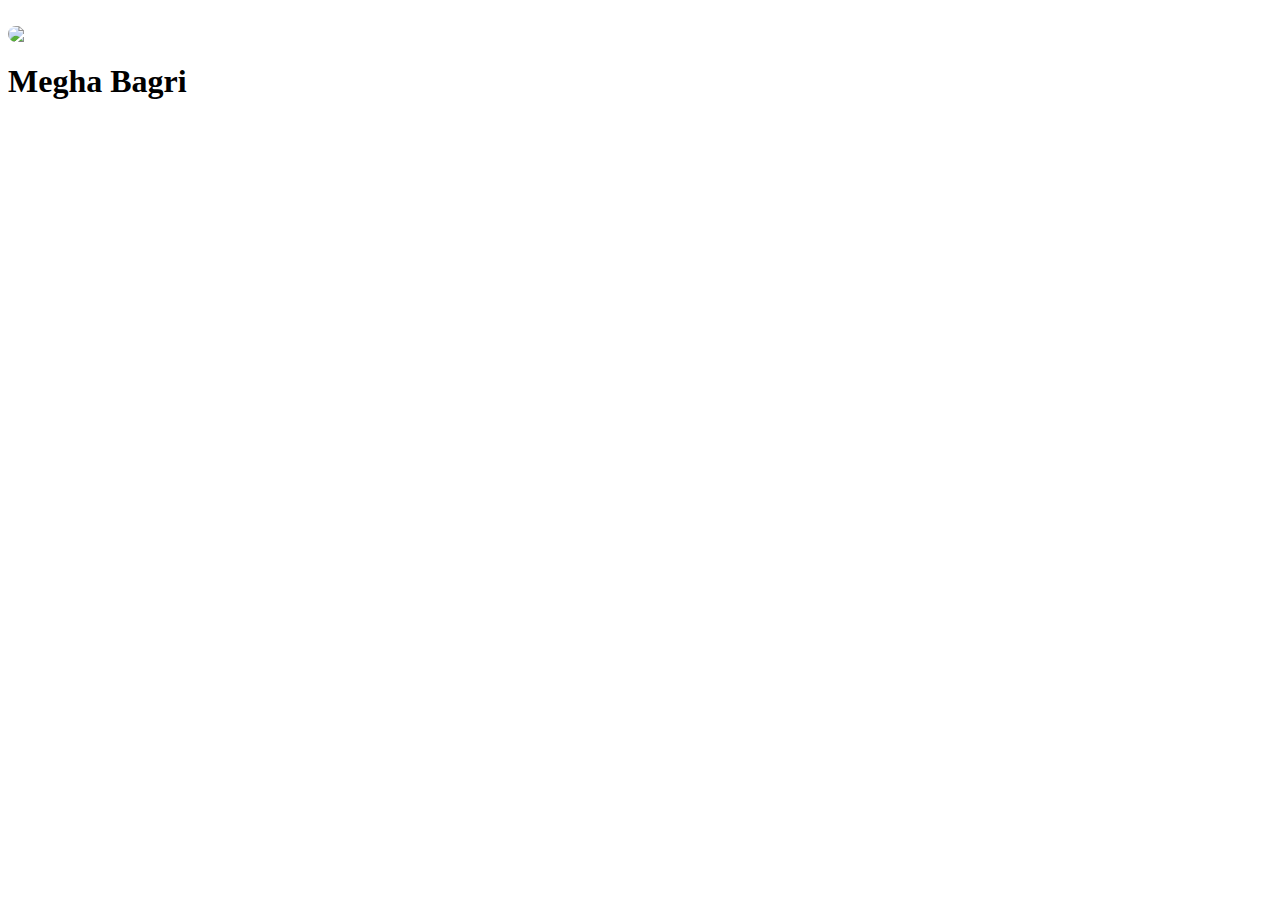
==== index.html @ 6e07de7e "Add files via upload" ====
<!DOCTYPE html>
<html lang="en">

<head>
	<meta charset="UTF-8">
	<meta http-equiv="X-UA-Compatible" content="IE=edge">
	<meta name="viewport" content="width=device-width, initial-scale=1">
	<title>Megha Bagri</title>
	<link href=".\css\main.css" type="text/css" rel="stylesheet" media="all"> 
	<link rel="manifest" href="images/favicons/manifest.json">
	<link rel="shortcut icon" href="images/favicons/favicon.ico">
	<meta name="msapplication-TileColor" content="#00a8ff">
	<meta name="theme-color" content="#ffffff">
	<link href="https://fonts.googleapis.com/icon?family=Material+Icons" rel="stylesheet">
	<!-- Normalize -->
	<link rel="stylesheet" type="text/css" href="css/normalize.css">
	<!-- Bootstrap -->
	<link rel="stylesheet" type="text/css" href="css/bootstrap.css">
	<!-- Animate.css -->
	<link rel="stylesheet" type="text/css" href="css/animate.css">
	<!-- Font Awesome -->
	<link rel="stylesheet" type="text/css" href="fonts/font-awesome-4.1.0/css/font-awesome.min.css">
	<link href=".\font-awesome\css\font-awesome.min.css" type="text/css" rel="stylesheet" media="all"> 
	<!-- Elegant Icons -->
	<link rel="stylesheet" type="text/css" href="fonts/eleganticons/et-icons.css">
	<!-- Main style -->
		<link rel="stylesheet" type="text/css" href="css/cardio.css">
		<link rel="stylesheet" type="text/css" href="css/main.css">
<style type="text/css">
.myImg {
	border-radius: 500px;
	 max-height: 180px;
    border-radius: 500px;
    cursor: pointer;
	   margin: auto;
    display: block;
   -webkit-transition: max-height 1s; /* For Safari 3.1 to 6.0 */
    transition: max-height 1s;
}
.myImg:hover {
	max-height: 200px;
}
</style>
 </head>

<body>
	<div class="preloader">
		<img src="images/preloader.gif" alt="">
	</div>
	<header id="intro">
		<div class="container">
			<div class="table">
				<div class="header-text">	
							
                            <div class="logo">
							<img src="images/megha.jpg" class="myImg" >
							<h1 class="white typed">Megha Bagri</h1>
						    </div>
                           
                           <div class="icons">
							<table class="nav">
							<tr>
							<td id="btn-3">
                            <div class="col s2">
							<a href="profile.html" style="color:white">
						    <div class="service">
						    <div class="icon-holder">
                            <i class="medium material-icons">account_box</i>
						    </div>
						    <h4 class="heading">Profile</h4></a>
				            </div> 
				            </td>
							<td id="btn-3">
                            <div class="col s2">
							<a href="skills.html" style="color:white">
						    <div class="service">
						    <div class="icon-holder">
                            <i class="medium material-icons">developer_mode</i>
						    </div>
						    <h4 class="heading">Skills</h4></a>
				            </div> 
				            </td>
							<td id="btn-3">
                            <div class="col s2">
							<a href="MeghaBagri.pdf" style="color:white">
						    <div class="service">
						    <div class="icon-holder">
                            <i class="medium material-icons">description</i>
						    </div>
						    <h4 class="heading">Resume</h4></a>
				            </div> 
				            </td>
							<td id="btn-3">
                            <div class="col s2">
							<a href="blog.html" style="color:white">
						    <div class="service">
						    <div class="icon-holder">
                            <i class="medium material-icons">subject</i>
						    </div>
						    <h4 class="heading">Blog</h4></a>
				            </div> 
				            </td>
								
					</tr>
				</div>
					</table></div></div></div></div>

	</header>
<div id="foot2">
<div id="elements-buttons">
	<a href="https://in.linkedin.com/in/megha-bagri-82415ab1" class="btn btn-lg btn-social-icon btn-facebook">
    <span class="fa fa-linkedin" style="color:white"><a href=""></a></span>
  </a>
 <a href="https://www.facebook.com/meghabagri11" class="btn btn-lg btn-social-icon btn-facebook">
    <span class="fa fa-facebook" style="color:white"><a href=""></a></span>
  </a>
  <a href="https://plus.google.com/u/0/+Meghabagri1996" class="btn btn-lg btn-social-icon btn-linkedin">
    <span class="fa fa-google-plus" style="color:white"></span>
  </a>
  <a href="https://twitter.com/meghabagri12" class="btn btn-lg btn-social-icon btn-twitter">
    <span class="fa fa-twitter" style="color:white"></span>
  </a>
  </div>
</div>
	<!-- Holder for mobile navigation -->
	<div class="mobile-nav">
		<ul>
		</ul>
		<a href="#" class="close-link"><i class="arrow_up"></i></a>
	</div>
	<!-- Scripts -->
	<script src="js/jquery-1.11.1.min.js"></script>
	<script src="js/owl.carousel.min.js"></script>
	<script src="js/bootstrap.min.js"></script>
	<script src="js/wow.min.js"></script>
	<script src="js/typewriter.js"></script>
	<script src="js/jquery.onepagenav.js"></script>
	<script src="js/main.js"></script>

</html>
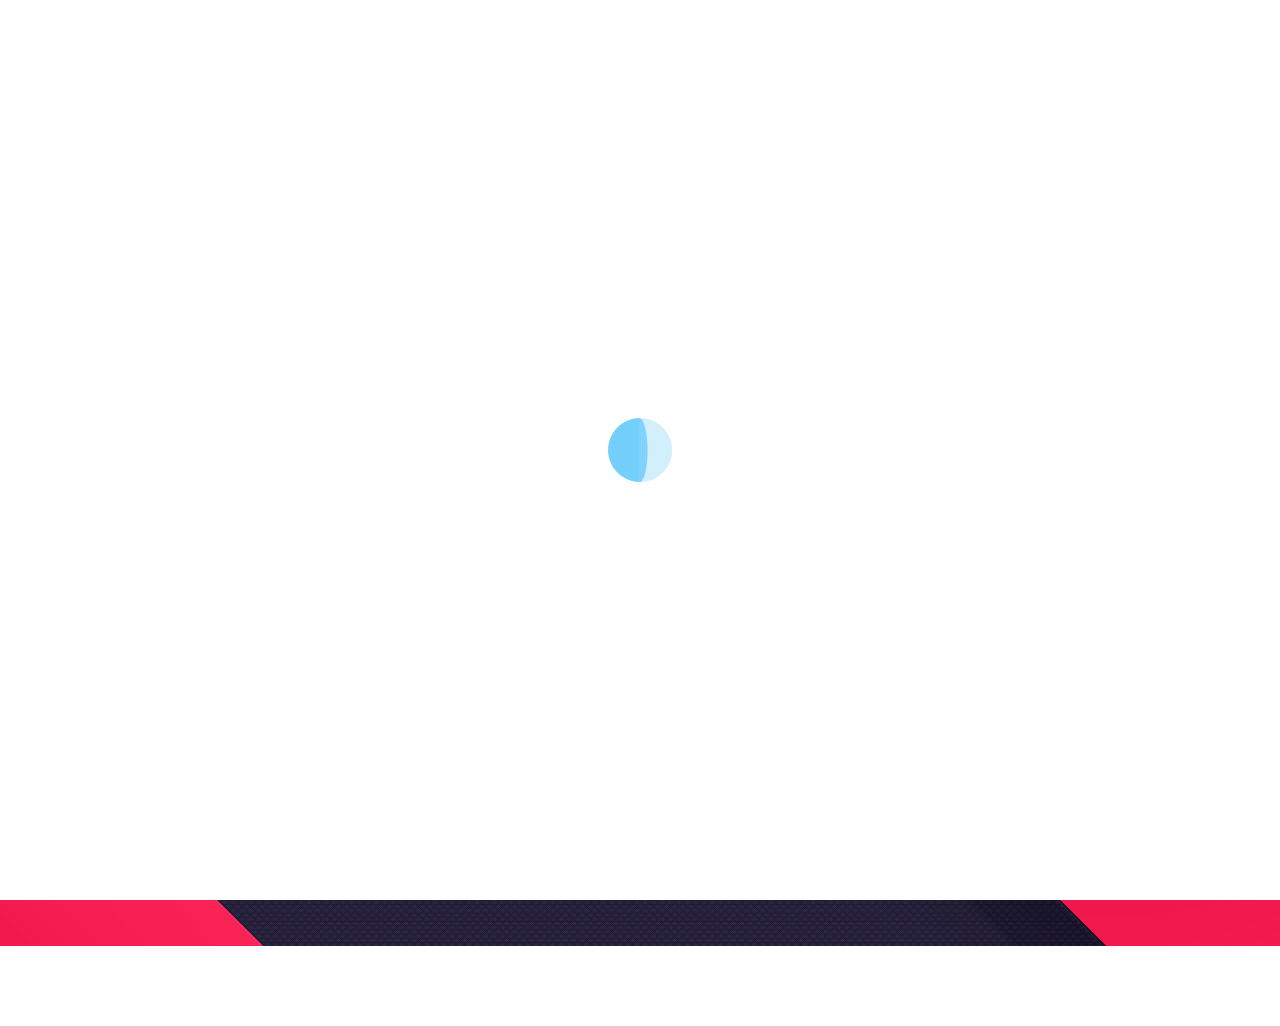
==== commit 1a5a7613: "Update index.html" ====
--- a/index.html
+++ b/index.html
@@ -40,6 +40,7 @@
 .myImg:hover {
 	max-height: 200px;
 }
+	overflow-y:hidden;
 </style>
  </head>
 
--- a/fonts/eleganticons/et-icons.css
+++ b/fonts/eleganticons/et-icons.css
@@ -0,0 +1,1159 @@
+@font-face {
+	font-family: 'ElegantIcons';
+	src:url('ElegantIcons.eot');
+	src:url('ElegantIcons.eot?#iefix') format('embedded-opentype'),
+		url('ElegantIcons.woff') format('woff'),
+		url('ElegantIcons.ttf') format('truetype'),
+		url('ElegantIcons.svg#ElegantIcons') format('svg');
+	font-weight: normal;
+	font-style: normal;
+}
+
+/* Use the following CSS code if you want to use data attributes for inserting your icons */
+[data-icon]:before {
+	font-family: 'ElegantIcons';
+	content: attr(data-icon);
+	speak: none;
+	font-weight: normal;
+	font-variant: normal;
+	text-transform: none;
+	line-height: 1;
+	-webkit-font-smoothing: antialiased;
+	-moz-osx-font-smoothing: grayscale;
+}
+
+/* Use the following CSS code if you want to have a class per icon */
+/*
+Instead of a list of all class selectors,
+you can use the generic selector below, but it's slower:
+[class*="your-class-prefix"] {
+*/
+.arrow_up, .arrow_down, .arrow_left, .arrow_right, .arrow_left-up, .arrow_right-up, .arrow_right-down, .arrow_left-down, .arrow-up-down, .arrow_up-down_alt, .arrow_left-right_alt, .arrow_left-right, .arrow_expand_alt2, .arrow_expand_alt, .arrow_condense, .arrow_expand, .arrow_move, .arrow_carrot-up, .arrow_carrot-down, .arrow_carrot-left, .arrow_carrot-right, .arrow_carrot-2up, .arrow_carrot-2down, .arrow_carrot-2left, .arrow_carrot-2right, .arrow_carrot-up_alt2, .arrow_carrot-down_alt2, .arrow_carrot-left_alt2, .arrow_carrot-right_alt2, .arrow_carrot-2up_alt2, .arrow_carrot-2down_alt2, .arrow_carrot-2left_alt2, .arrow_carrot-2right_alt2, .arrow_triangle-up, .arrow_triangle-down, .arrow_triangle-left, .arrow_triangle-right, .arrow_triangle-up_alt2, .arrow_triangle-down_alt2, .arrow_triangle-left_alt2, .arrow_triangle-right_alt2, .arrow_back, .icon_minus-06, .icon_plus, .icon_close, .icon_check, .icon_minus_alt2, .icon_plus_alt2, .icon_close_alt2, .icon_check_alt2, .icon_zoom-out_alt, .icon_zoom-in_alt, .icon_search, .icon_box-empty, .icon_box-selected, .icon_minus-box, .icon_plus-box, .icon_box-checked, .icon_circle-empty, .icon_circle-slelected, .icon_stop_alt2, .icon_stop, .icon_pause_alt2, .icon_pause, .icon_menu, .icon_menu-square_alt2, .icon_menu-circle_alt2, .icon_ul, .icon_ol, .icon_adjust-horiz, .icon_adjust-vert, .icon_document_alt, .icon_documents_alt, .icon_pencil, .icon_pencil-edit_alt, .icon_pencil-edit, .icon_folder-alt, .icon_folder-open_alt, .icon_folder-add_alt, .icon_info_alt, .icon_error-oct_alt, .icon_error-circle_alt, .icon_error-triangle_alt, .icon_question_alt2, .icon_question, .icon_comment_alt, .icon_chat_alt, .icon_vol-mute_alt, .icon_volume-low_alt, .icon_volume-high_alt, .icon_quotations, .icon_quotations_alt2, .icon_clock_alt, .icon_lock_alt, .icon_lock-open_alt, .icon_key_alt, .icon_cloud_alt, .icon_cloud-upload_alt, .icon_cloud-download_alt, .icon_image, .icon_images, .icon_lightbulb_alt, .icon_gift_alt, .icon_house_alt, .icon_genius, .icon_mobile, .icon_tablet, .icon_laptop, .icon_desktop, .icon_camera_alt, .icon_mail_alt, .icon_cone_alt, .icon_ribbon_alt, .icon_bag_alt, .icon_creditcard, .icon_cart_alt, .icon_paperclip, .icon_tag_alt, .icon_tags_alt, .icon_trash_alt, .icon_cursor_alt, .icon_mic_alt, .icon_compass_alt, .icon_pin_alt, .icon_pushpin_alt, .icon_map_alt, .icon_drawer_alt, .icon_toolbox_alt, .icon_book_alt, .icon_calendar, .icon_film, .icon_table, .icon_contacts_alt, .icon_headphones, .icon_lifesaver, .icon_piechart, .icon_refresh, .icon_link_alt, .icon_link, .icon_loading, .icon_blocked, .icon_archive_alt, .icon_heart_alt, .icon_star_alt, .icon_star-half_alt, .icon_star, .icon_star-half, .icon_tools, .icon_tool, .icon_cog, .icon_cogs, .arrow_up_alt, .arrow_down_alt, .arrow_left_alt, .arrow_right_alt, .arrow_left-up_alt, .arrow_right-up_alt, .arrow_right-down_alt, .arrow_left-down_alt, .arrow_condense_alt, .arrow_expand_alt3, .arrow_carrot_up_alt, .arrow_carrot-down_alt, .arrow_carrot-left_alt, .arrow_carrot-right_alt, .arrow_carrot-2up_alt, .arrow_carrot-2dwnn_alt, .arrow_carrot-2left_alt, .arrow_carrot-2right_alt, .arrow_triangle-up_alt, .arrow_triangle-down_alt, .arrow_triangle-left_alt, .arrow_triangle-right_alt, .icon_minus_alt, .icon_plus_alt, .icon_close_alt, .icon_check_alt, .icon_zoom-out, .icon_zoom-in, .icon_stop_alt, .icon_menu-square_alt, .icon_menu-circle_alt, .icon_document, .icon_documents, .icon_pencil_alt, .icon_folder, .icon_folder-open, .icon_folder-add, .icon_folder_upload, .icon_folder_download, .icon_info, .icon_error-circle, .icon_error-oct, .icon_error-triangle, .icon_question_alt, .icon_comment, .icon_chat, .icon_vol-mute, .icon_volume-low, .icon_volume-high, .icon_quotations_alt, .icon_clock, .icon_lock, .icon_lock-open, .icon_key, .icon_cloud, .icon_cloud-upload, .icon_cloud-download, .icon_lightbulb, .icon_gift, .icon_house, .icon_camera, .icon_mail, .icon_cone, .icon_ribbon, .icon_bag, .icon_cart, .icon_tag, .icon_tags, .icon_trash, .icon_cursor, .icon_mic, .icon_compass, .icon_pin, .icon_pushpin, .icon_map, .icon_drawer, .icon_toolbox, .icon_book, .icon_contacts, .icon_archive, .icon_heart, .icon_profile, .icon_group, .icon_grid-2x2, .icon_grid-3x3, .icon_music, .icon_pause_alt, .icon_phone, .icon_upload, .icon_download, .social_facebook, .social_twitter, .social_pinterest, .social_googleplus, .social_tumblr, .social_tumbleupon, .social_wordpress, .social_instagram, .social_dribbble, .social_vimeo, .social_linkedin, .social_rss, .social_deviantart, .social_share, .social_myspace, .social_skype, .social_youtube, .social_picassa, .social_googledrive, .social_flickr, .social_blogger, .social_spotify, .social_delicious, .social_facebook_circle, .social_twitter_circle, .social_pinterest_circle, .social_googleplus_circle, .social_tumblr_circle, .social_stumbleupon_circle, .social_wordpress_circle, .social_instagram_circle, .social_dribbble_circle, .social_vimeo_circle, .social_linkedin_circle, .social_rss_circle, .social_deviantart_circle, .social_share_circle, .social_myspace_circle, .social_skype_circle, .social_youtube_circle, .social_picassa_circle, .social_googledrive_alt2, .social_flickr_circle, .social_blogger_circle, .social_spotify_circle, .social_delicious_circle, .social_facebook_square, .social_twitter_square, .social_pinterest_square, .social_googleplus_square, .social_tumblr_square, .social_stumbleupon_square, .social_wordpress_square, .social_instagram_square, .social_dribbble_square, .social_vimeo_square, .social_linkedin_square, .social_rss_square, .social_deviantart_square, .social_share_square, .social_myspace_square, .social_skype_square, .social_youtube_square, .social_picassa_square, .social_googledrive_square, .social_flickr_square, .social_blogger_square, .social_spotify_square, .social_delicious_square, .icon_printer, .icon_calulator, .icon_building, .icon_floppy, .icon_drive, .icon_search-2, .icon_id, .icon_id-2, .icon_puzzle, .icon_like, .icon_dislike, .icon_mug, .icon_currency, .icon_wallet, .icon_pens, .icon_easel, .icon_flowchart, .icon_datareport, .icon_briefcase, .icon_shield, .icon_percent, .icon_globe, .icon_globe-2, .icon_target, .icon_hourglass, .icon_balance, .icon_rook, .icon_printer-alt, .icon_calculator_alt, .icon_building_alt, .icon_floppy_alt, .icon_drive_alt, .icon_search_alt, .icon_id_alt, .icon_id-2_alt, .icon_puzzle_alt, .icon_like_alt, .icon_dislike_alt, .icon_mug_alt, .icon_currency_alt, .icon_wallet_alt, .icon_pens_alt, .icon_easel_alt, .icon_flowchart_alt, .icon_datareport_alt, .icon_briefcase_alt, .icon_shield_alt, .icon_percent_alt, .icon_globe_alt, .icon_clipboard {
+	font-family: 'ElegantIcons';
+	speak: none;
+	font-style: normal;
+	font-weight: normal;
+	font-variant: normal;
+	text-transform: none;
+	line-height: 1;
+	-webkit-font-smoothing: antialiased;
+}
+.arrow_up:before {
+	content: "\21";
+}
+.arrow_down:before {
+	content: "\22";
+}
+.arrow_left:before {
+	content: "\23";
+}
+.arrow_right:before {
+	content: "\24";
+}
+.arrow_left-up:before {
+	content: "\25";
+}
+.arrow_right-up:before {
+	content: "\26";
+}
+.arrow_right-down:before {
+	content: "\27";
+}
+.arrow_left-down:before {
+	content: "\28";
+}
+.arrow-up-down:before {
+	content: "\29";
+}
+.arrow_up-down_alt:before {
+	content: "\2a";
+}
+.arrow_left-right_alt:before {
+	content: "\2b";
+}
+.arrow_left-right:before {
+	content: "\2c";
+}
+.arrow_expand_alt2:before {
+	content: "\2d";
+}
+.arrow_expand_alt:before {
+	content: "\2e";
+}
+.arrow_condense:before {
+	content: "\2f";
+}
+.arrow_expand:before {
+	content: "\30";
+}
+.arrow_move:before {
+	content: "\31";
+}
+.arrow_carrot-up:before {
+	content: "\32";
+}
+.arrow_carrot-down:before {
+	content: "\33";
+}
+.arrow_carrot-left:before {
+	content: "\34";
+}
+.arrow_carrot-right:before {
+	content: "\35";
+}
+.arrow_carrot-2up:before {
+	content: "\36";
+}
+.arrow_carrot-2down:before {
+	content: "\37";
+}
+.arrow_carrot-2left:before {
+	content: "\38";
+}
+.arrow_carrot-2right:before {
+	content: "\39";
+}
+.arrow_carrot-up_alt2:before {
+	content: "\3a";
+}
+.arrow_carrot-down_alt2:before {
+	content: "\3b";
+}
+.arrow_carrot-left_alt2:before {
+	content: "\3c";
+}
+.arrow_carrot-right_alt2:before {
+	content: "\3d";
+}
+.arrow_carrot-2up_alt2:before {
+	content: "\3e";
+}
+.arrow_carrot-2down_alt2:before {
+	content: "\3f";
+}
+.arrow_carrot-2left_alt2:before {
+	content: "\40";
+}
+.arrow_carrot-2right_alt2:before {
+	content: "\41";
+}
+.arrow_triangle-up:before {
+	content: "\42";
+}
+.arrow_triangle-down:before {
+	content: "\43";
+}
+.arrow_triangle-left:before {
+	content: "\44";
+}
+.arrow_triangle-right:before {
+	content: "\45";
+}
+.arrow_triangle-up_alt2:before {
+	content: "\46";
+}
+.arrow_triangle-down_alt2:before {
+	content: "\47";
+}
+.arrow_triangle-left_alt2:before {
+	content: "\48";
+}
+.arrow_triangle-right_alt2:before {
+	content: "\49";
+}
+.arrow_back:before {
+	content: "\4a";
+}
+.icon_minus-06:before {
+	content: "\4b";
+}
+.icon_plus:before {
+	content: "\4c";
+}
+.icon_close:before {
+	content: "\4d";
+}
+.icon_check:before {
+	content: "\4e";
+}
+.icon_minus_alt2:before {
+	content: "\4f";
+}
+.icon_plus_alt2:before {
+	content: "\50";
+}
+.icon_close_alt2:before {
+	content: "\51";
+}
+.icon_check_alt2:before {
+	content: "\52";
+}
+.icon_zoom-out_alt:before {
+	content: "\53";
+}
+.icon_zoom-in_alt:before {
+	content: "\54";
+}
+.icon_search:before {
+	content: "\55";
+}
+.icon_box-empty:before {
+	content: "\56";
+}
+.icon_box-selected:before {
+	content: "\57";
+}
+.icon_minus-box:before {
+	content: "\58";
+}
+.icon_plus-box:before {
+	content: "\59";
+}
+.icon_box-checked:before {
+	content: "\5a";
+}
+.icon_circle-empty:before {
+	content: "\5b";
+}
+.icon_circle-slelected:before {
+	content: "\5c";
+}
+.icon_stop_alt2:before {
+	content: "\5d";
+}
+.icon_stop:before {
+	content: "\5e";
+}
+.icon_pause_alt2:before {
+	content: "\5f";
+}
+.icon_pause:before {
+	content: "\60";
+}
+.icon_menu:before {
+	content: "\61";
+}
+.icon_menu-square_alt2:before {
+	content: "\62";
+}
+.icon_menu-circle_alt2:before {
+	content: "\63";
+}
+.icon_ul:before {
+	content: "\64";
+}
+.icon_ol:before {
+	content: "\65";
+}
+.icon_adjust-horiz:before {
+	content: "\66";
+}
+.icon_adjust-vert:before {
+	content: "\67";
+}
+.icon_document_alt:before {
+	content: "\68";
+}
+.icon_documents_alt:before {
+	content: "\69";
+}
+.icon_pencil:before {
+	content: "\6a";
+}
+.icon_pencil-edit_alt:before {
+	content: "\6b";
+}
+.icon_pencil-edit:before {
+	content: "\6c";
+}
+.icon_folder-alt:before {
+	content: "\6d";
+}
+.icon_folder-open_alt:before {
+	content: "\6e";
+}
+.icon_folder-add_alt:before {
+	content: "\6f";
+}
+.icon_info_alt:before {
+	content: "\70";
+}
+.icon_error-oct_alt:before {
+	content: "\71";
+}
+.icon_error-circle_alt:before {
+	content: "\72";
+}
+.icon_error-triangle_alt:before {
+	content: "\73";
+}
+.icon_question_alt2:before {
+	content: "\74";
+}
+.icon_question:before {
+	content: "\75";
+}
+.icon_comment_alt:before {
+	content: "\76";
+}
+.icon_chat_alt:before {
+	content: "\77";
+}
+.icon_vol-mute_alt:before {
+	content: "\78";
+}
+.icon_volume-low_alt:before {
+	content: "\79";
+}
+.icon_volume-high_alt:before {
+	content: "\7a";
+}
+.icon_quotations:before {
+	content: "\7b";
+}
+.icon_quotations_alt2:before {
+	content: "\7c";
+}
+.icon_clock_alt:before {
+	content: "\7d";
+}
+.icon_lock_alt:before {
+	content: "\7e";
+}
+.icon_lock-open_alt:before {
+	content: "\e000";
+}
+.icon_key_alt:before {
+	content: "\e001";
+}
+.icon_cloud_alt:before {
+	content: "\e002";
+}
+.icon_cloud-upload_alt:before {
+	content: "\e003";
+}
+.icon_cloud-download_alt:before {
+	content: "\e004";
+}
+.icon_image:before {
+	content: "\e005";
+}
+.icon_images:before {
+	content: "\e006";
+}
+.icon_lightbulb_alt:before {
+	content: "\e007";
+}
+.icon_gift_alt:before {
+	content: "\e008";
+}
+.icon_house_alt:before {
+	content: "\e009";
+}
+.icon_genius:before {
+	content: "\e00a";
+}
+.icon_mobile:before {
+	content: "\e00b";
+}
+.icon_tablet:before {
+	content: "\e00c";
+}
+.icon_laptop:before {
+	content: "\e00d";
+}
+.icon_desktop:before {
+	content: "\e00e";
+}
+.icon_camera_alt:before {
+	content: "\e00f";
+}
+.icon_mail_alt:before {
+	content: "\e010";
+}
+.icon_cone_alt:before {
+	content: "\e011";
+}
+.icon_ribbon_alt:before {
+	content: "\e012";
+}
+.icon_bag_alt:before {
+	content: "\e013";
+}
+.icon_creditcard:before {
+	content: "\e014";
+}
+.icon_cart_alt:before {
+	content: "\e015";
+}
+.icon_paperclip:before {
+	content: "\e016";
+}
+.icon_tag_alt:before {
+	content: "\e017";
+}
+.icon_tags_alt:before {
+	content: "\e018";
+}
+.icon_trash_alt:before {
+	content: "\e019";
+}
+.icon_cursor_alt:before {
+	content: "\e01a";
+}
+.icon_mic_alt:before {
+	content: "\e01b";
+}
+.icon_compass_alt:before {
+	content: "\e01c";
+}
+.icon_pin_alt:before {
+	content: "\e01d";
+}
+.icon_pushpin_alt:before {
+	content: "\e01e";
+}
+.icon_map_alt:before {
+	content: "\e01f";
+}
+.icon_drawer_alt:before {
+	content: "\e020";
+}
+.icon_toolbox_alt:before {
+	content: "\e021";
+}
+.icon_book_alt:before {
+	content: "\e022";
+}
+.icon_calendar:before {
+	content: "\e023";
+}
+.icon_film:before {
+	content: "\e024";
+}
+.icon_table:before {
+	content: "\e025";
+}
+.icon_contacts_alt:before {
+	content: "\e026";
+}
+.icon_headphones:before {
+	content: "\e027";
+}
+.icon_lifesaver:before {
+	content: "\e028";
+}
+.icon_piechart:before {
+	content: "\e029";
+}
+.icon_refresh:before {
+	content: "\e02a";
+}
+.icon_link_alt:before {
+	content: "\e02b";
+}
+.icon_link:before {
+	content: "\e02c";
+}
+.icon_loading:before {
+	content: "\e02d";
+}
+.icon_blocked:before {
+	content: "\e02e";
+}
+.icon_archive_alt:before {
+	content: "\e02f";
+}
+.icon_heart_alt:before {
+	content: "\e030";
+}
+.icon_star_alt:before {
+	content: "\e031";
+}
+.icon_star-half_alt:before {
+	content: "\e032";
+}
+.icon_star:before {
+	content: "\e033";
+}
+.icon_star-half:before {
+	content: "\e034";
+}
+.icon_tools:before {
+	content: "\e035";
+}
+.icon_tool:before {
+	content: "\e036";
+}
+.icon_cog:before {
+	content: "\e037";
+}
+.icon_cogs:before {
+	content: "\e038";
+}
+.arrow_up_alt:before {
+	content: "\e039";
+}
+.arrow_down_alt:before {
+	content: "\e03a";
+}
+.arrow_left_alt:before {
+	content: "\e03b";
+}
+.arrow_right_alt:before {
+	content: "\e03c";
+}
+.arrow_left-up_alt:before {
+	content: "\e03d";
+}
+.arrow_right-up_alt:before {
+	content: "\e03e";
+}
+.arrow_right-down_alt:before {
+	content: "\e03f";
+}
+.arrow_left-down_alt:before {
+	content: "\e040";
+}
+.arrow_condense_alt:before {
+	content: "\e041";
+}
+.arrow_expand_alt3:before {
+	content: "\e042";
+}
+.arrow_carrot_up_alt:before {
+	content: "\e043";
+}
+.arrow_carrot-down_alt:before {
+	content: "\e044";
+}
+.arrow_carrot-left_alt:before {
+	content: "\e045";
+}
+.arrow_carrot-right_alt:before {
+	content: "\e046";
+}
+.arrow_carrot-2up_alt:before {
+	content: "\e047";
+}
+.arrow_carrot-2dwnn_alt:before {
+	content: "\e048";
+}
+.arrow_carrot-2left_alt:before {
+	content: "\e049";
+}
+.arrow_carrot-2right_alt:before {
+	content: "\e04a";
+}
+.arrow_triangle-up_alt:before {
+	content: "\e04b";
+}
+.arrow_triangle-down_alt:before {
+	content: "\e04c";
+}
+.arrow_triangle-left_alt:before {
+	content: "\e04d";
+}
+.arrow_triangle-right_alt:before {
+	content: "\e04e";
+}
+.icon_minus_alt:before {
+	content: "\e04f";
+}
+.icon_plus_alt:before {
+	content: "\e050";
+}
+.icon_close_alt:before {
+	content: "\e051";
+}
+.icon_check_alt:before {
+	content: "\e052";
+}
+.icon_zoom-out:before {
+	content: "\e053";
+}
+.icon_zoom-in:before {
+	content: "\e054";
+}
+.icon_stop_alt:before {
+	content: "\e055";
+}
+.icon_menu-square_alt:before {
+	content: "\e056";
+}
+.icon_menu-circle_alt:before {
+	content: "\e057";
+}
+.icon_document:before {
+	content: "\e058";
+}
+.icon_documents:before {
+	content: "\e059";
+}
+.icon_pencil_alt:before {
+	content: "\e05a";
+}
+.icon_folder:before {
+	content: "\e05b";
+}
+.icon_folder-open:before {
+	content: "\e05c";
+}
+.icon_folder-add:before {
+	content: "\e05d";
+}
+.icon_folder_upload:before {
+	content: "\e05e";
+}
+.icon_folder_download:before {
+	content: "\e05f";
+}
+.icon_info:before {
+	content: "\e060";
+}
+.icon_error-circle:before {
+	content: "\e061";
+}
+.icon_error-oct:before {
+	content: "\e062";
+}
+.icon_error-triangle:before {
+	content: "\e063";
+}
+.icon_question_alt:before {
+	content: "\e064";
+}
+.icon_comment:before {
+	content: "\e065";
+}
+.icon_chat:before {
+	content: "\e066";
+}
+.icon_vol-mute:before {
+	content: "\e067";
+}
+.icon_volume-low:before {
+	content: "\e068";
+}
+.icon_volume-high:before {
+	content: "\e069";
+}
+.icon_quotations_alt:before {
+	content: "\e06a";
+}
+.icon_clock:before {
+	content: "\e06b";
+}
+.icon_lock:before {
+	content: "\e06c";
+}
+.icon_lock-open:before {
+	content: "\e06d";
+}
+.icon_key:before {
+	content: "\e06e";
+}
+.icon_cloud:before {
+	content: "\e06f";
+}
+.icon_cloud-upload:before {
+	content: "\e070";
+}
+.icon_cloud-download:before {
+	content: "\e071";
+}
+.icon_lightbulb:before {
+	content: "\e072";
+}
+.icon_gift:before {
+	content: "\e073";
+}
+.icon_house:before {
+	content: "\e074";
+}
+.icon_camera:before {
+	content: "\e075";
+}
+.icon_mail:before {
+	content: "\e076";
+}
+.icon_cone:before {
+	content: "\e077";
+}
+.icon_ribbon:before {
+	content: "\e078";
+}
+.icon_bag:before {
+	content: "\e079";
+}
+.icon_cart:before {
+	content: "\e07a";
+}
+.icon_tag:before {
+	content: "\e07b";
+}
+.icon_tags:before {
+	content: "\e07c";
+}
+.icon_trash:before {
+	content: "\e07d";
+}
+.icon_cursor:before {
+	content: "\e07e";
+}
+.icon_mic:before {
+	content: "\e07f";
+}
+.icon_compass:before {
+	content: "\e080";
+}
+.icon_pin:before {
+	content: "\e081";
+}
+.icon_pushpin:before {
+	content: "\e082";
+}
+.icon_map:before {
+	content: "\e083";
+}
+.icon_drawer:before {
+	content: "\e084";
+}
+.icon_toolbox:before {
+	content: "\e085";
+}
+.icon_book:before {
+	content: "\e086";
+}
+.icon_contacts:before {
+	content: "\e087";
+}
+.icon_archive:before {
+	content: "\e088";
+}
+.icon_heart:before {
+	content: "\e089";
+}
+.icon_profile:before {
+	content: "\e08a";
+}
+.icon_group:before {
+	content: "\e08b";
+}
+.icon_grid-2x2:before {
+	content: "\e08c";
+}
+.icon_grid-3x3:before {
+	content: "\e08d";
+}
+.icon_music:before {
+	content: "\e08e";
+}
+.icon_pause_alt:before {
+	content: "\e08f";
+}
+.icon_phone:before {
+	content: "\e090";
+}
+.icon_upload:before {
+	content: "\e091";
+}
+.icon_download:before {
+	content: "\e092";
+}
+.social_facebook:before {
+	content: "\e093";
+}
+.social_twitter:before {
+	content: "\e094";
+}
+.social_pinterest:before {
+	content: "\e095";
+}
+.social_googleplus:before {
+	content: "\e096";
+}
+.social_tumblr:before {
+	content: "\e097";
+}
+.social_tumbleupon:before {
+	content: "\e098";
+}
+.social_wordpress:before {
+	content: "\e099";
+}
+.social_instagram:before {
+	content: "\e09a";
+}
+.social_dribbble:before {
+	content: "\e09b";
+}
+.social_vimeo:before {
+	content: "\e09c";
+}
+.social_linkedin:before {
+	content: "\e09d";
+}
+.social_rss:before {
+	content: "\e09e";
+}
+.social_deviantart:before {
+	content: "\e09f";
+}
+.social_share:before {
+	content: "\e0a0";
+}
+.social_myspace:before {
+	content: "\e0a1";
+}
+.social_skype:before {
+	content: "\e0a2";
+}
+.social_youtube:before {
+	content: "\e0a3";
+}
+.social_picassa:before {
+	content: "\e0a4";
+}
+.social_googledrive:before {
+	content: "\e0a5";
+}
+.social_flickr:before {
+	content: "\e0a6";
+}
+.social_blogger:before {
+	content: "\e0a7";
+}
+.social_spotify:before {
+	content: "\e0a8";
+}
+.social_delicious:before {
+	content: "\e0a9";
+}
+.social_facebook_circle:before {
+	content: "\e0aa";
+}
+.social_twitter_circle:before {
+	content: "\e0ab";
+}
+.social_pinterest_circle:before {
+	content: "\e0ac";
+}
+.social_googleplus_circle:before {
+	content: "\e0ad";
+}
+.social_tumblr_circle:before {
+	content: "\e0ae";
+}
+.social_stumbleupon_circle:before {
+	content: "\e0af";
+}
+.social_wordpress_circle:before {
+	content: "\e0b0";
+}
+.social_instagram_circle:before {
+	content: "\e0b1";
+}
+.social_dribbble_circle:before {
+	content: "\e0b2";
+}
+.social_vimeo_circle:before {
+	content: "\e0b3";
+}
+.social_linkedin_circle:before {
+	content: "\e0b4";
+}
+.social_rss_circle:before {
+	content: "\e0b5";
+}
+.social_deviantart_circle:before {
+	content: "\e0b6";
+}
+.social_share_circle:before {
+	content: "\e0b7";
+}
+.social_myspace_circle:before {
+	content: "\e0b8";
+}
+.social_skype_circle:before {
+	content: "\e0b9";
+}
+.social_youtube_circle:before {
+	content: "\e0ba";
+}
+.social_picassa_circle:before {
+	content: "\e0bb";
+}
+.social_googledrive_alt2:before {
+	content: "\e0bc";
+}
+.social_flickr_circle:before {
+	content: "\e0bd";
+}
+.social_blogger_circle:before {
+	content: "\e0be";
+}
+.social_spotify_circle:before {
+	content: "\e0bf";
+}
+.social_delicious_circle:before {
+	content: "\e0c0";
+}
+.social_facebook_square:before {
+	content: "\e0c1";
+}
+.social_twitter_square:before {
+	content: "\e0c2";
+}
+.social_pinterest_square:before {
+	content: "\e0c3";
+}
+.social_googleplus_square:before {
+	content: "\e0c4";
+}
+.social_tumblr_square:before {
+	content: "\e0c5";
+}
+.social_stumbleupon_square:before {
+	content: "\e0c6";
+}
+.social_wordpress_square:before {
+	content: "\e0c7";
+}
+.social_instagram_square:before {
+	content: "\e0c8";
+}
+.social_dribbble_square:before {
+	content: "\e0c9";
+}
+.social_vimeo_square:before {
+	content: "\e0ca";
+}
+.social_linkedin_square:before {
+	content: "\e0cb";
+}
+.social_rss_square:before {
+	content: "\e0cc";
+}
+.social_deviantart_square:before {
+	content: "\e0cd";
+}
+.social_share_square:before {
+	content: "\e0ce";
+}
+.social_myspace_square:before {
+	content: "\e0cf";
+}
+.social_skype_square:before {
+	content: "\e0d0";
+}
+.social_youtube_square:before {
+	content: "\e0d1";
+}
+.social_picassa_square:before {
+	content: "\e0d2";
+}
+.social_googledrive_square:before {
+	content: "\e0d3";
+}
+.social_flickr_square:before {
+	content: "\e0d4";
+}
+.social_blogger_square:before {
+	content: "\e0d5";
+}
+.social_spotify_square:before {
+	content: "\e0d6";
+}
+.social_delicious_square:before {
+	content: "\e0d7";
+}
+.icon_printer:before {
+	content: "\e103";
+}
+.icon_calulator:before {
+	content: "\e0ee";
+}
+.icon_building:before {
+	content: "\e0ef";
+}
+.icon_floppy:before {
+	content: "\e0e8";
+}
+.icon_drive:before {
+	content: "\e0ea";
+}
+.icon_search-2:before {
+	content: "\e101";
+}
+.icon_id:before {
+	content: "\e107";
+}
+.icon_id-2:before {
+	content: "\e108";
+}
+.icon_puzzle:before {
+	content: "\e102";
+}
+.icon_like:before {
+	content: "\e106";
+}
+.icon_dislike:before {
+	content: "\e0eb";
+}
+.icon_mug:before {
+	content: "\e105";
+}
+.icon_currency:before {
+	content: "\e0ed";
+}
+.icon_wallet:before {
+	content: "\e100";
+}
+.icon_pens:before {
+	content: "\e104";
+}
+.icon_easel:before {
+	content: "\e0e9";
+}
+.icon_flowchart:before {
+	content: "\e109";
+}
+.icon_datareport:before {
+	content: "\e0ec";
+}
+.icon_briefcase:before {
+	content: "\e0fe";
+}
+.icon_shield:before {
+	content: "\e0f6";
+}
+.icon_percent:before {
+	content: "\e0fb";
+}
+.icon_globe:before {
+	content: "\e0e2";
+}
+.icon_globe-2:before {
+	content: "\e0e3";
+}
+.icon_target:before {
+	content: "\e0f5";
+}
+.icon_hourglass:before {
+	content: "\e0e1";
+}
+.icon_balance:before {
+	content: "\e0ff";
+}
+.icon_rook:before {
+	content: "\e0f8";
+}
+.icon_printer-alt:before {
+	content: "\e0fa";
+}
+.icon_calculator_alt:before {
+	content: "\e0e7";
+}
+.icon_building_alt:before {
+	content: "\e0fd";
+}
+.icon_floppy_alt:before {
+	content: "\e0e4";
+}
+.icon_drive_alt:before {
+	content: "\e0e5";
+}
+.icon_search_alt:before {
+	content: "\e0f7";
+}
+.icon_id_alt:before {
+	content: "\e0e0";
+}
+.icon_id-2_alt:before {
+	content: "\e0fc";
+}
+.icon_puzzle_alt:before {
+	content: "\e0f9";
+}
+.icon_like_alt:before {
+	content: "\e0dd";
+}
+.icon_dislike_alt:before {
+	content: "\e0f1";
+}
+.icon_mug_alt:before {
+	content: "\e0dc";
+}
+.icon_currency_alt:before {
+	content: "\e0f3";
+}
+.icon_wallet_alt:before {
+	content: "\e0d8";
+}
+.icon_pens_alt:before {
+	content: "\e0db";
+}
+.icon_easel_alt:before {
+	content: "\e0f0";
+}
+.icon_flowchart_alt:before {
+	content: "\e0df";
+}
+.icon_datareport_alt:before {
+	content: "\e0f2";
+}
+.icon_briefcase_alt:before {
+	content: "\e0f4";
+}
+.icon_shield_alt:before {
+	content: "\e0d9";
+}
+.icon_percent_alt:before {
+	content: "\e0da";
+}
+.icon_globe_alt:before {
+	content: "\e0de";
+}
+.icon_clipboard:before {
+	content: "\e0e6";
+}
+
+
+	.glyph {
+		float: left;
+		text-align: center;
+		padding: .75em;
+		margin: .4em 1.5em .75em 0;
+		width: 6em;
+text-shadow: none;
+	}
+        .glyph_big {
+        font-size: 128px;
+        color: #59c5dc;
+        float: left;
+        margin-right: 20px;
+        }
+
+        .glyph div { padding-bottom: 10px;}
+
+	.glyph input {
+		font-family: consolas, monospace;
+		font-size: 12px;
+		width: 100%;
+		text-align: center;
+		border: 0;
+		box-shadow: 0 0 0 1px #ccc;
+		padding: .2em;
+                -moz-border-radius: 5px;
+                -webkit-border-radius: 5px;
+	}
+	.centered {
+		margin-left: auto;
+		margin-right: auto;
+	}
+	.glyph .fs1 {
+		font-size: 2em;
+	}
+
+	
--- a/css/cardio.css
+++ b/css/cardio.css
@@ -0,0 +1,403 @@
+@import url(http://fonts.googleapis.com/css?family=Roboto:300,400,500,700);
+html { overflow-y: hidden; }
+body {
+	font-family: 'Roboto', 'Helvetica Neue', 'Segoe UI', Helvetica, Arial, sans-serif;
+	font-size: 14px;
+	overflow-x: hidden;
+	background: url('../images/header.png');
+	-webkit-font-smoothing: antialiased;
+	-moz-osx-font-smoothing: grayscale;
+}
+/* Preloader */
+
+.preloader {
+	position: fixed;
+	z-index: 9999;
+	width: 100%;
+	height: 100%;
+	background-size: cover;
+	background-color: white;
+}
+
+
+.preloader img {
+	position: absolute;
+	top: calc(50% - 32px);
+	left: calc(50% - 32px);
+
+}
+/* Typography */
+
+p {
+	font-size: 18px;
+	line-height: 1.5;
+	color: #8a8e91;
+}
+
+h1,
+h2,
+h3,
+h4,
+h5,
+h6 {
+	font-family: 'Roboto', 'Avenir Next', 'Helvetica Neue', 'Segoe UI', Helvetica, Arial, sans-serif;
+	position: relative;
+	color: white;
+}
+
+h1 {
+	font-size: 40px;
+}
+
+h2 {
+	font-size: 28px;
+}
+
+h3 {
+	font-size: 30px;
+}
+
+h4 {
+	font-size: 24px;
+}
+
+h5 {
+	font-size: 18px;
+}
+
+h6 {
+	font-size: 16px;
+}
+.logo {
+	float:center;
+	position: relative;
+		padding-top : calc(3%);
+		height: 5px;
+		margin: :auto;
+display:block;
+}
+.text{
+	float:left;
+	position: relative;
+	display:block;
+}
+.nav{
+	width:100%;
+}
+header {
+	position: relative;
+	width: 100%;
+}
+
+ .table {
+	display: table;
+	height: 100%;
+}
+.header-text {
+	display: table-cell;
+	text-align: center;
+	vertical-align: middle;
+	color: white;
+}
+ .typed {
+	
+	text-align: center;
+	margin-top: 50px;
+	
+}
+
+
+.typed-cursor {
+	font-size: 60px;
+	display: inline-block;
+	margin: 0 10px;
+	color: #00a8ff;
+	-webkit-animation-name: flash;
+	animation-name: flash;
+	-webkit-animation-duration: 1s;
+	animation-duration: 1s;
+	-webkit-animation-iteration-count: infinite;
+	animation-iteration-count: infinite;
+}
+
+a {
+	text-decoration: none;
+	color: #00a8ff;
+	-webkit-transition: all 0.3s ease;
+	transition: all 0.3s ease;
+}
+/* Blink Cursor */
+
+.blink {
+	position: relative;
+	top: 4px;
+	display: inline-block;
+	width: 4px;
+	height: 50px;
+	height: 5vh;
+	margin: 0 10px;
+}
+.container {
+	position: relative;
+	z-index: 1;
+}
+.icons{
+	display: block;
+	margin-top: 300px;
+}
+.material-icons { font-size: 48px; 
+}
+.services {
+	margin: 40px 0;
+}
+
+.service {
+	width: 100%;
+	height: 320px;
+	margin: 80px 0;
+	text-align: center;
+	-webkit-transition: all 0.3s ease;
+	transition: all 0.3s ease;
+}
+
+.service .icon-holder {
+	position: relative;
+	top: 10px;
+	display: inline-block;
+	margin-bottom: 5px;
+	padding: 10px;
+	-webkit-transition: all 0.3s ease;
+	transition: all 0.3s ease;
+}
+
+.service .heading {
+	position: relative;
+	top: 5px;
+	  	background-color: transparent;
+	-webkit-transition: all 600ms cubic-bezier(0.68, -0.55, 0.265, 1.55);
+	transition: all 600ms cubic-bezier(0.68, -0.55, 0.265, 1.55);
+}
+
+.service .icon-holder > img.icon {
+	width: 40px;
+}
+
+.service:hover .icon-holder {
+	top: -30px;
+}
+
+.service:hover .heading {
+	top: -30px;
+}
+
+
+
+/* Footer */
+
+
+ .open-blink {
+	content: ' ';
+	position: relative;
+	display: inline-block;
+	width: 14px;
+	height: 14px;
+	margin: 0 20px;
+	border-radius: 50%;
+	background-color: #4caf50;
+	-webkit-animation-name: flash;
+	animation-name: flash;
+	-webkit-animation-duration: 1s;
+	animation-duration: 1s;
+	-webkit-animation-iteration-count: infinite;
+	animation-iteration-count: infinite;
+}
+
+
+
+
+
+
+
+
+
+/* Mobile Nav */
+.mobile-nav {
+	position: fixed;
+	z-index: 9999;
+	top: 0;
+	left: 0;
+	display: table;
+	width: 100%;
+	height: 100%;
+	text-align: center;
+	opacity: 0;
+	background: rgba(255, 255, 255, 0.98);
+	-webkit-transition: all 600ms cubic-bezier(0.68, -0.55, 0.265, 1.55);
+	transition: all 600ms cubic-bezier(0.68, -0.55, 0.265, 1.55);
+	-webkit-transform: scale(0);
+	-ms-transform: scale(0);
+	transform: scale(0);
+}
+
+.mobile-nav.active {
+	opacity: 1;
+	-webkit-transform: scale(1);
+	-ms-transform: scale(1);
+	transform: scale(1);
+}
+
+.mobile-nav ul {
+	display: table-cell;
+	padding: 0;
+	list-style: none;
+	vertical-align: middle;
+}
+
+.mobile-nav ul li {
+	margin: 25px 0;
+}
+
+.mobile-nav ul li a:not(.btn) {
+	color: #aaa;
+}
+
+.mobile-nav a.close-link {
+	font-size: 24px;
+	position: absolute;
+	bottom: 0px;
+	left: calc(50% - 10px);
+	left: 0;
+	width: 100%;
+	padding: 15px 0;
+	color: #fff;
+	background: #00a8ff;
+}
+
+.row.title {
+	padding: 0 20px;
+}
+
+.light {
+	font-weight: 300;
+}
+
+.regular {
+	font-weight: 400;
+}
+
+.bold {
+	font-weight: bold;
+}
+/* Colors */
+
+.white {
+	color: white;
+}
+
+.light-white {
+	color: rgba(255, 255, 255, 0.5);
+}
+
+.white-bg {
+	background: white;
+}
+
+.gray-bg {
+	background: #f7f7f7;
+}
+
+.blue {
+	color: #00a8ff;
+}
+
+.blue-bg {
+	background: #00a8ff;
+}
+
+.muted {
+	color: #989da0;
+}
+
+.margin-top {
+	margin-top: 150px;
+}
+
+@media(max-width:992px) {
+	h1 {
+		font-size: 36px;
+	}
+	h2 {
+		font-size: 28px;
+	}
+	h3 {
+		font-size: 24px;
+	}
+	h4 {
+		font-size: 20px;
+	}
+	h5 {
+		font-size: 16px;
+	}
+	h6 {
+		font-size: 12px;
+	}
+	.section {
+		padding: 30px 0;
+	}
+}
+
+/* Media Queries */
+
+@media(max-width:991px) {
+	.text-center-mobile {
+		text-align: center !important;
+	}
+}
+
+@media(max-width: 768px) {
+	.pricing {
+		margin-bottom: 30px;
+	}
+	.pricings .pricing .info-icon {
+		display: none;
+	}
+	.pricings .pricing .box-main,
+	.pricings .pricing .box-second {
+		left: 0;
+		width: 100%;
+		padding: 50px 50px 0;
+		text-align: left;
+		background: #00a8ff;
+	}
+	.pricings .pricing .box-main.active {
+		background: #00a8ff;
+		-webkit-transform: translateX(0%);
+		-ms-transform: translateX(0%);
+		transform: translateX(0%);
+	}
+	.pricings .pricing .box-second {
+		position: relative;
+		opacity: 1;
+	}
+	.popup-form {
+		width: 100%;
+		margin: 60px auto;
+	}
+	.modal {
+		padding: 0 10px !important;
+	}
+	.popup-form .form-control:not(.dropdown):focus {
+		position: relative;
+		padding-right: 30px;
+		padding-left: 30px;
+	}
+}
+
+@media(max-width: 400px) {
+	header .typed-cursor {
+		display: none;
+	}
+	.pricings .pricing .box-second {
+		padding-top: 0;
+	}
+}
--- a/css/main.css
+++ b/css/main.css
@@ -0,0 +1,31 @@
+#foot2
+{
+	width:100%;
+	top:-120px;
+	z-index:100;
+	position:relative;
+  float:bottom;
+}
+#elements-buttons
+{
+	width:1200px;
+	max-width:90%;
+	text-align:right;
+	height:auto;
+
+}
+#elements-buttons:hover{ color: black;}
+
+@media (max-width:480px){
+.logo{
+	float:center;
+	height: 5px;
+	width: 5px;
+	margin-left: -90px;
+}
+.text{margin-top: 150px; margin-left: 20px;}
+.service{width: 2px; height: 2px;}
+.heading{font-size: 20px;}
+html{overflow-y:scroll;}
+
+}